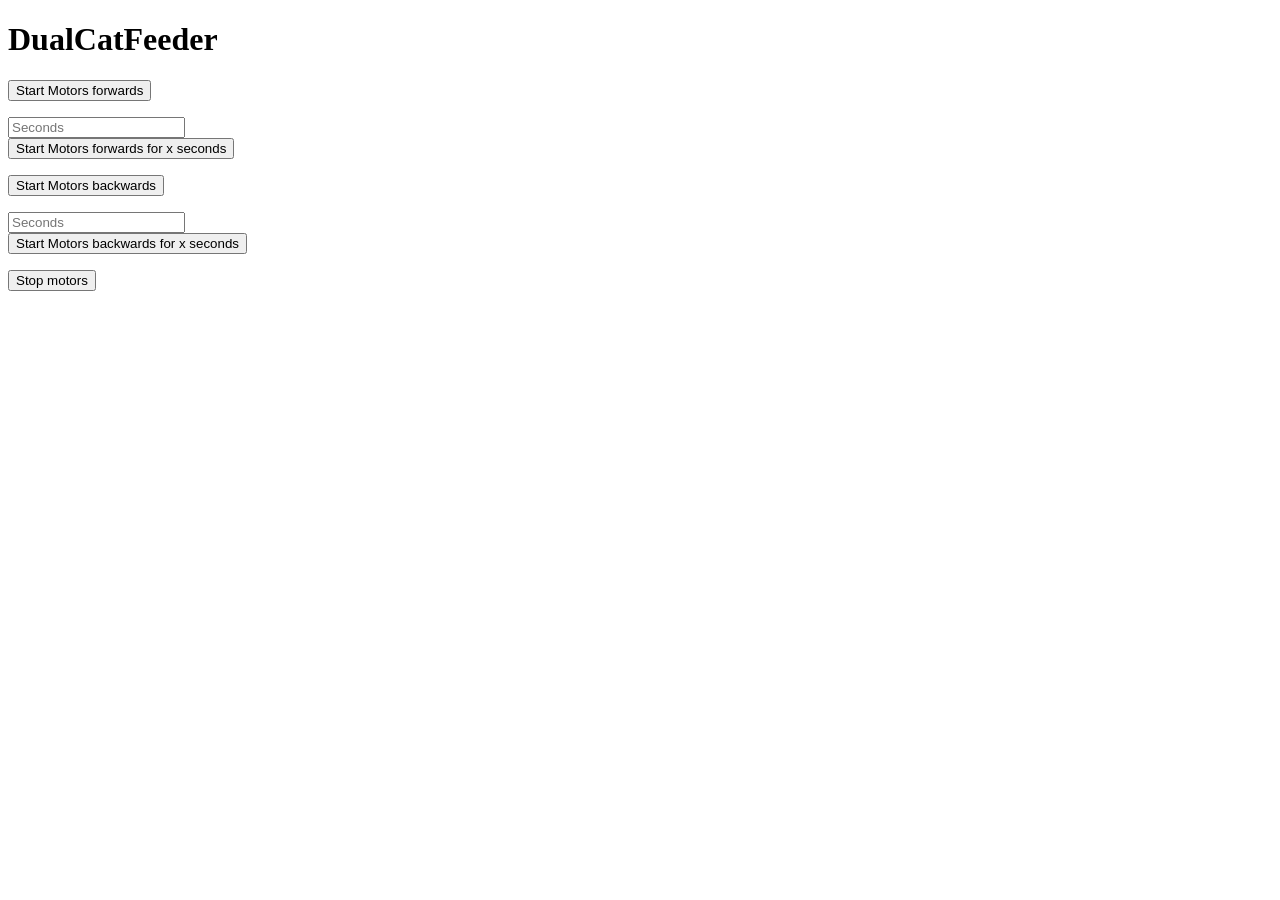
==== arduino/data/index.html @ a91a0cc8 "Moved html to internal webserver" ====
<!doctype html>
<head>
    <meta charset="utf-8">
    <meta name="viewport" content="width=device-width, initial-scale=1, shrink-to-fit=no">
    <link rel="stylesheet" href="bootstrap.min.css">

    <title>DualCatFeeder</title>
</head>

<body>
    <div class="container">
        <h1>DualCatFeeder</h1>

        <p><button onclick="startMotorsForwards()" type="button" class="btn btn-primary btn-lg btn-block">Start Motors
                forwards</button></p>

        <p>
        <div class="input-group mb-3 input-group-lg">
            <input type="text" class="form-control" placeholder="Seconds" aria-label="Seconds"
                aria-describedby="button-addon2" id="seconds_forwards">
            <div class="input-group-append">
                <button onclick="startMotorsForwardsSeconds()" class="btn btn-lg btn-secondary" type="button"
                    id="button-addon2">Start Motors forwards for x seconds</button>
            </div>
        </div>
        </p>
        <p><button onclick="startMotorsBackwards()" type="button" class="btn btn-primary btn-lg btn-block">Start Motors
                backwards</button></p>
        <p>
        <div class="input-group mb-3 input-group-lg">
            <input type="text" class="form-control" placeholder="Seconds" aria-label="Seconds"
                aria-describedby="button-addon2" id="seconds_backwards">
            <div class="input-group-append">
                <button onclick="startMotorsBackwardsSeconds()" class="btn btn-lg btn-secondary" type="button"
                    id="button-addon2">Start Motors backwards for x seconds</button>
            </div>
        </div>
        </p>
        <p><button onclick="stopMotors()" type="button" class="btn btn-danger btn-lg btn-block">Stop motors</button></p>
    </div>
    <script language="javascript" src="dualcatfeeder.js" type="text/javascript"></script>
</body>

</html>
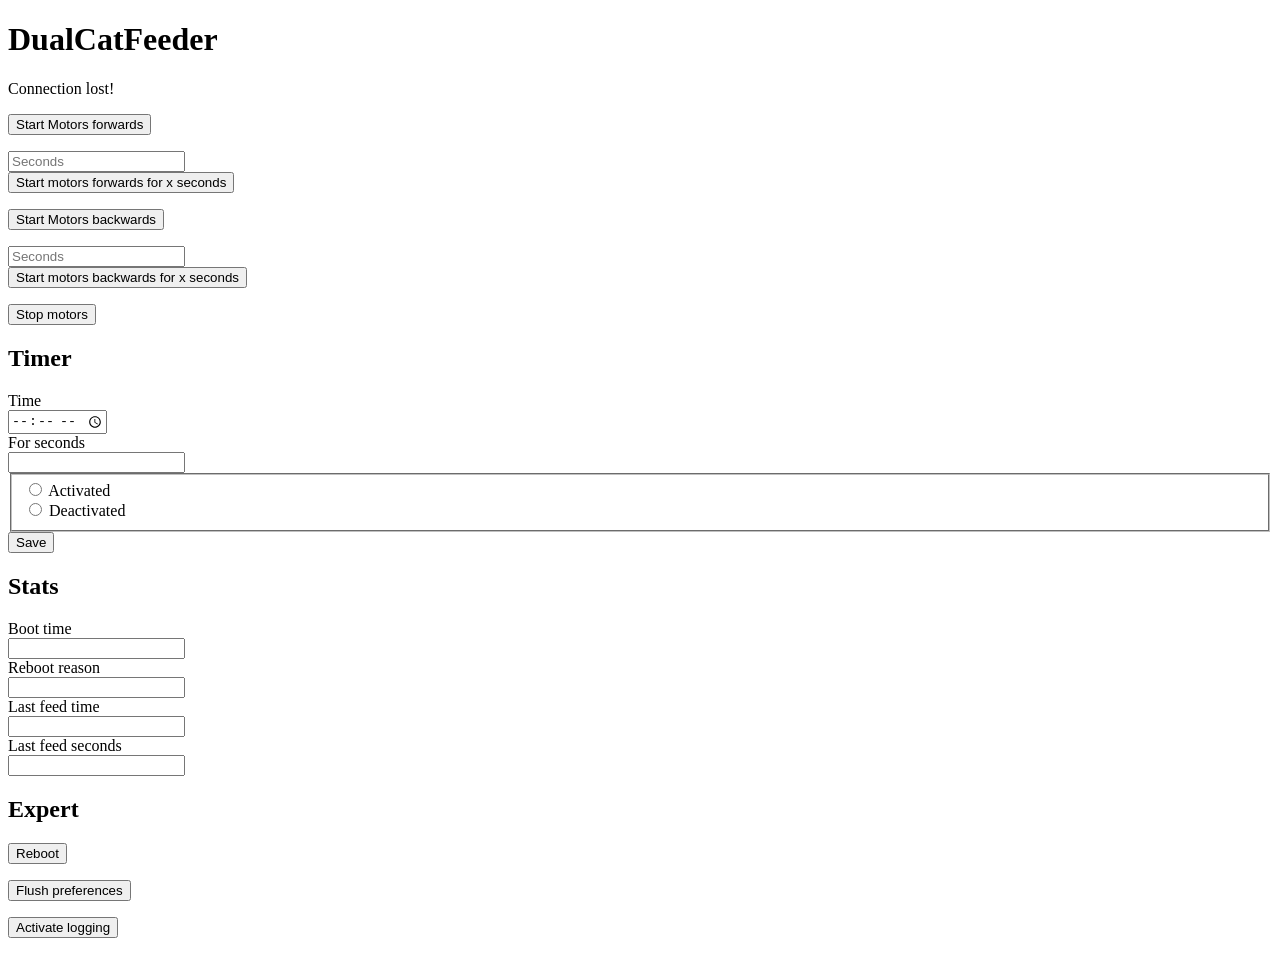
==== commit 9cc934e5: "Changed to an ESP32, Web GUI overhaul" ====
--- a/arduino/data/index.html
+++ b/arduino/data/index.html
@@ -1,16 +1,22 @@
 <!doctype html>
+
 <head>
     <meta charset="utf-8">
     <meta name="viewport" content="width=device-width, initial-scale=1, shrink-to-fit=no">
     <link rel="stylesheet" href="bootstrap.min.css">
-
+    <link rel="apple-touch-icon" sizes="180x180" href="/apple-touch-icon.png">
+    <link rel="icon" type="image/png" sizes="32x32" href="/favicon-32x32.png">
+    <link rel="icon" type="image/png" sizes="16x16" href="/favicon-16x16.png">
+    <link rel="manifest" href="/site.webmanifest">
     <title>DualCatFeeder</title>
 </head>
 
 <body>
     <div class="container">
         <h1>DualCatFeeder</h1>
-
+        <div class="alert alert-warning" role="alert" id="connectionStatus">
+            Connecting!
+        </div>
         <p><button onclick="startMotorsForwards()" type="button" class="btn btn-primary btn-lg btn-block">Start Motors
                 forwards</button></p>
 
@@ -20,7 +26,7 @@
                 aria-describedby="button-addon2" id="seconds_forwards">
             <div class="input-group-append">
                 <button onclick="startMotorsForwardsSeconds()" class="btn btn-lg btn-secondary" type="button"
-                    id="button-addon2">Start Motors forwards for x seconds</button>
+                    id="button-addon2">Start motors forwards for x seconds</button>
             </div>
         </div>
         </p>
@@ -32,11 +38,83 @@
                 aria-describedby="button-addon2" id="seconds_backwards">
             <div class="input-group-append">
                 <button onclick="startMotorsBackwardsSeconds()" class="btn btn-lg btn-secondary" type="button"
-                    id="button-addon2">Start Motors backwards for x seconds</button>
+                    id="button-addon2">Start motors backwards for x seconds</button>
             </div>
         </div>
         </p>
         <p><button onclick="stopMotors()" type="button" class="btn btn-danger btn-lg btn-block">Stop motors</button></p>
+        <h2>Timer</h2>
+        <form>
+            <div class="form-group row">
+                <label for="timer1Time" class="col-sm-2 col-form-label">Time</label>
+                <div class="col-sm-10">
+                    <input type="time" class="form-control" id="timer1Time" required>
+                </div>
+            </div>
+            <div class="form-group row">
+                <label for="timer1Seconds" class="col-sm-2 col-form-label">For seconds</label>
+                <div class="col-sm-10">
+                    <input type="text" class="form-control" id="timer1Seconds">
+                </div>
+            </div>
+            <fieldset class="form-group">
+                <div class="row">
+                    <div class="col-sm-10">
+                        <div class="form-check">
+                            <input class="form-check-input" type="radio" name="timer1Radios" id="timer1Activated">
+                            <label class="form-check-label" for="timer1Activated">
+                                Activated
+                            </label>
+                        </div>
+                        <div class="form-check">
+                            <input class="form-check-input" type="radio" name="timer1Radios" id="timer1Deactivated"">
+                            <label class=" form-check-label" for="timer1Deactivated">
+                            Deactivated
+                            </label>
+                        </div>
+                    </div>
+                </div>
+            </fieldset>
+            <div class="form-group row">
+                <div class="col-sm-10">
+                    <button type="button" onclick="saveTimer1()" class="btn btn-primary">Save</button>
+                </div>
+            </div>
+        </form>
+        <h2>Stats</h2>
+        <form>
+            <div class="form-group row">
+                <label for="bootTime" class="col-sm-2 col-form-label">Boot time</label>
+                <div class="col-sm-6">
+                    <input type="text" class="form-control" id="bootTime" readonly>
+                </div>
+            </div>
+            <div class="form-group row">
+                <label for="rebootReason" class="col-sm-2 col-form-label">Reboot reason</label>
+                <div class="col-sm-6">
+                    <input type="text" class="form-control" id="rebootReason" readonly>
+                </div>
+            </div>
+            <div class="form-group row">
+                <label for="lastFeedTime" class="col-sm-2 col-form-label">Last feed time</label>
+                <div class="col-sm-6">
+                    <input type="text" class="form-control" id="lastFeedTime" readonly>
+                </div>
+            </div>
+            <div class="form-group row">
+                <label for="lastFeedDuration" class="col-sm-2 col-form-label">Last feed seconds</label>
+                <div class="col-sm-6">
+                    <input type="text" class="form-control" id="lastFeedDuration" readonly>
+                </div>
+            </div>
+        </form>
+        <h2>Expert</h2>
+        <p><button onclick="rebootESP()" type="button" class="btn btn-danger btn-lg btn-block">Reboot</button></p>
+        <p><button onclick="flushPreferencesESP()" type="button" class="btn btn-danger btn-lg btn-block">Flush preferences</button></p>
+        <p><button onclick="activateLog()" class="btn btn-info">Activate logging</button></p>
+        <div class="input-group" style="display:none" id="logTextArea">
+        <textarea class="form-control" aria-label="With textarea"></textarea>
+        </div>
     </div>
     <script language="javascript" src="dualcatfeeder.js" type="text/javascript"></script>
 </body>
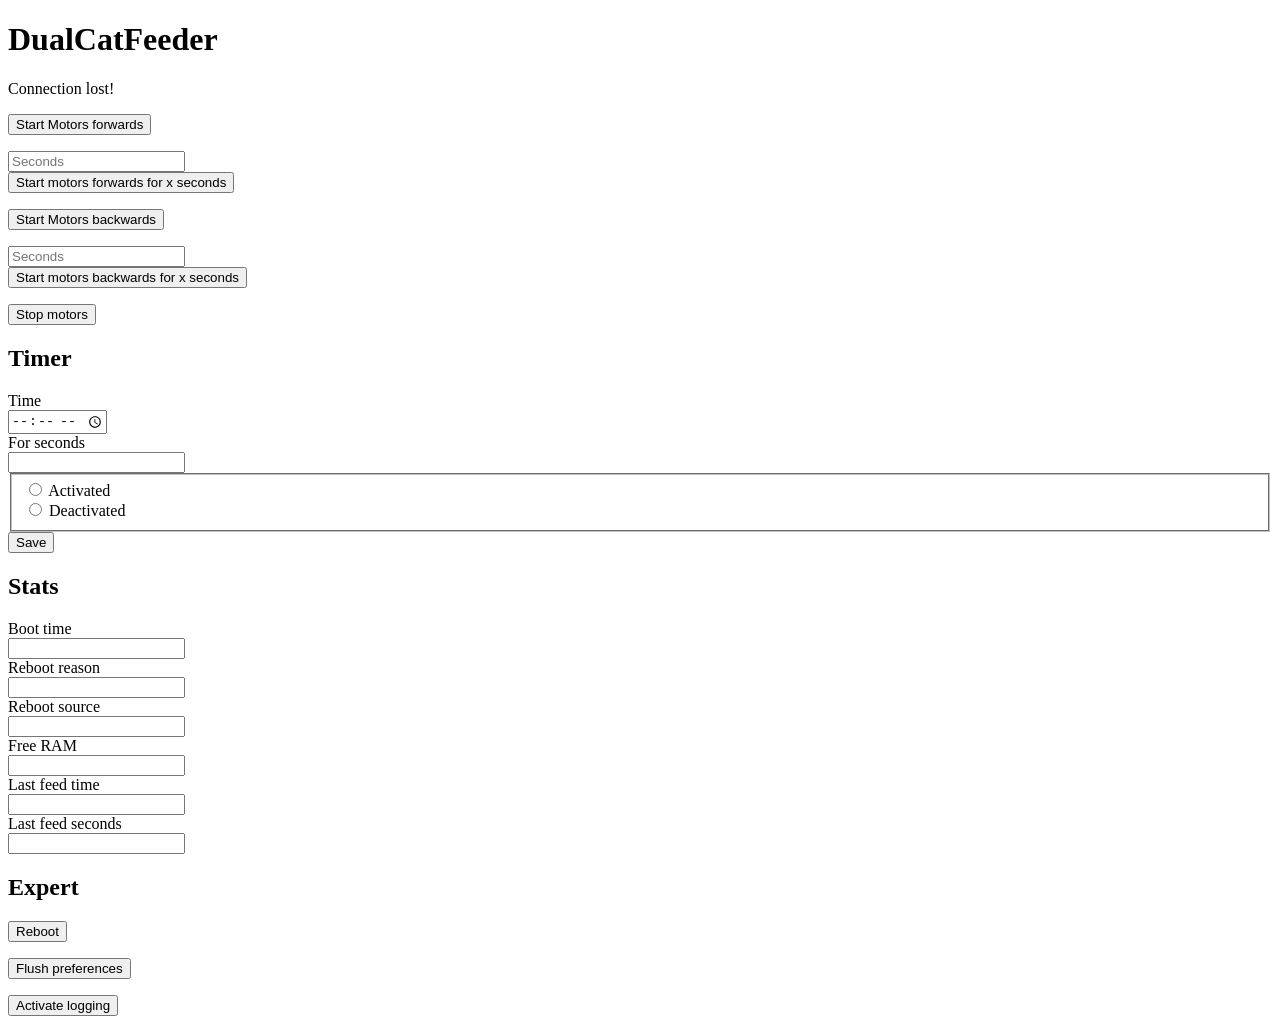
==== commit d4bbf133: "More system information." ====
--- a/arduino/data/index.html
+++ b/arduino/data/index.html
@@ -96,6 +96,18 @@
                 </div>
             </div>
             <div class="form-group row">
+                <label for="rebootSource" class="col-sm-2 col-form-label">Reboot source</label>
+                <div class="col-sm-6">
+                    <input type="text" class="form-control" id="rebootSource" readonly>
+                </div>
+            </div>
+            <div class="form-group row">
+                <label for="freeRAM" class="col-sm-2 col-form-label">Free RAM</label>
+                <div class="col-sm-6">
+                    <input type="text" class="form-control" id="freeRAM" readonly>
+                </div>
+            </div>
+            <div class="form-group row">
                 <label for="lastFeedTime" class="col-sm-2 col-form-label">Last feed time</label>
                 <div class="col-sm-6">
                     <input type="text" class="form-control" id="lastFeedTime" readonly>
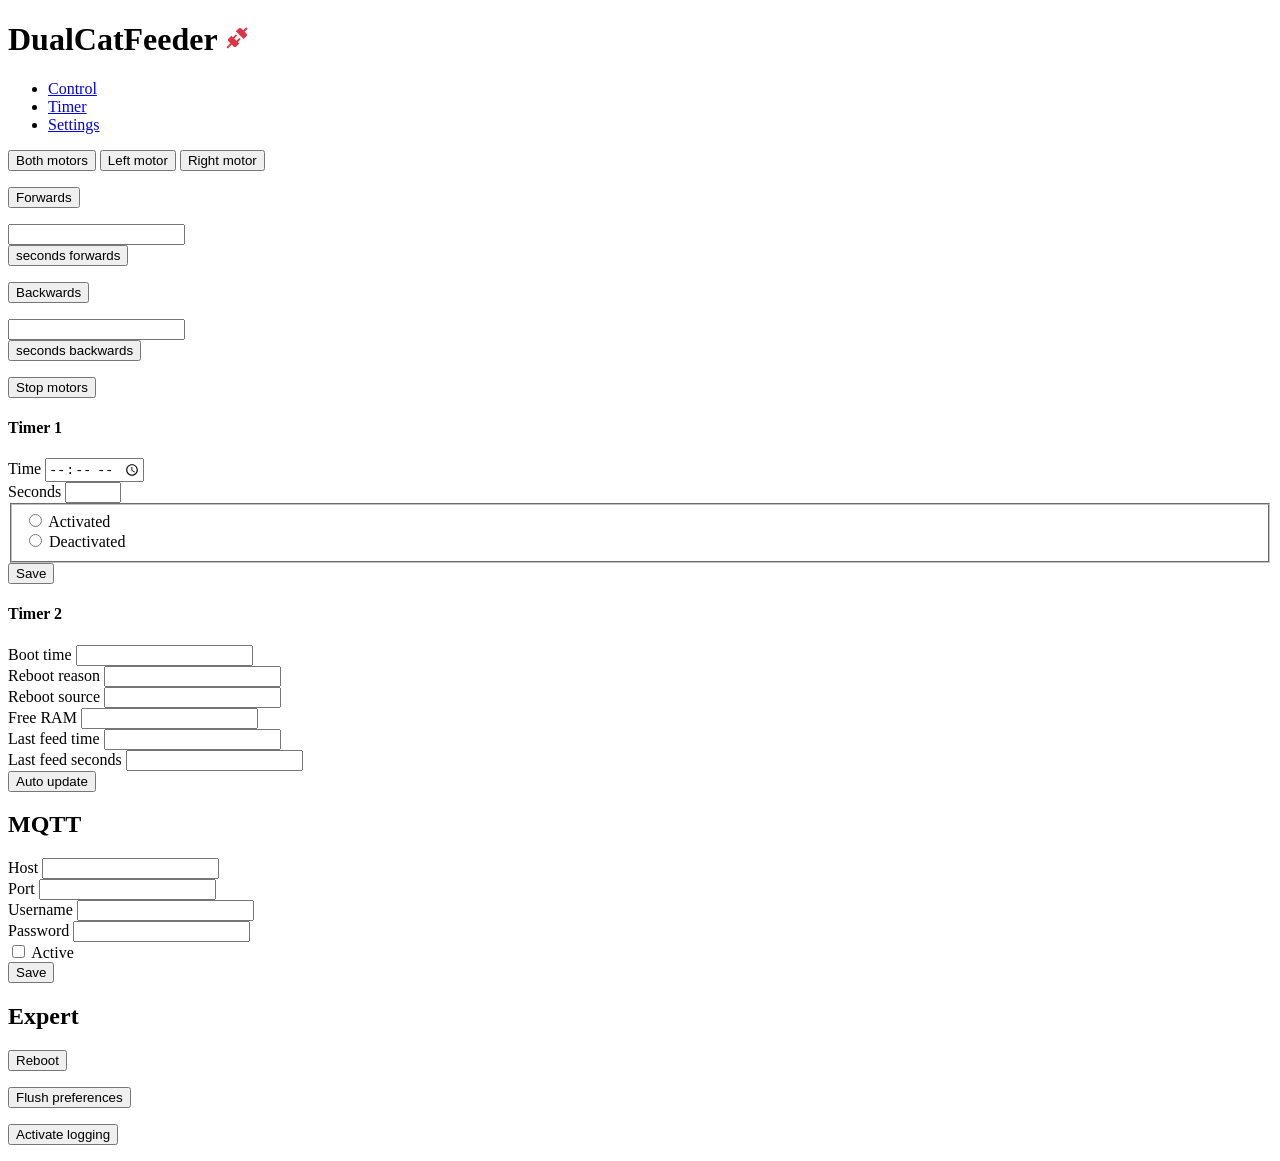
==== commit c90a056c: "Updated web interface" ====
--- a/arduino/data/index.html
+++ b/arduino/data/index.html
@@ -4,131 +4,198 @@
     <meta charset="utf-8">
     <meta name="viewport" content="width=device-width, initial-scale=1, shrink-to-fit=no">
     <link rel="stylesheet" href="bootstrap.min.css">
-    <link rel="apple-touch-icon" sizes="180x180" href="/apple-touch-icon.png">
-    <link rel="icon" type="image/png" sizes="32x32" href="/favicon-32x32.png">
-    <link rel="icon" type="image/png" sizes="16x16" href="/favicon-16x16.png">
-    <link rel="manifest" href="/site.webmanifest">
+    <link rel="apple-touch-icon" sizes="180x180" href="apple-touch-icon.png">
+    <link rel="icon" type="image/png" sizes="32x32" href="favicon-32x32.png">
+    <link rel="icon" type="image/png" sizes="16x16" href="favicon-16x16.png">
+    <link rel="stylesheet" href="style.css">
+    <link rel="manifest" href="site.webmanifest">
     <title>DualCatFeeder</title>
 </head>
 
 <body>
     <div class="container">
-        <h1>DualCatFeeder</h1>
-        <div class="alert alert-warning" role="alert" id="connectionStatus">
-            Connecting!
-        </div>
-        <p><button onclick="startMotorsForwards()" type="button" class="btn btn-primary btn-lg btn-block">Start Motors
-                forwards</button></p>
-
-        <p>
-        <div class="input-group mb-3 input-group-lg">
-            <input type="text" class="form-control" placeholder="Seconds" aria-label="Seconds"
-                aria-describedby="button-addon2" id="seconds_forwards">
-            <div class="input-group-append">
-                <button onclick="startMotorsForwardsSeconds()" class="btn btn-lg btn-secondary" type="button"
-                    id="button-addon2">Start motors forwards for x seconds</button>
+        <h1>DualCatFeeder <img src="connection.svg" class="filter-orange" id="connectionIcon" /></h1>
+        <ul class="nav nav-tabs" id="myTab" role="tablist">
+            <li class="nav-item">
+                <a class="nav-link active" id="control-tab" data-toggle="tab" href="#control" role="tab"
+                    aria-controls="home" aria-selected="true">Control</a>
+            </li>
+            <li class="nav-item">
+                <a class="nav-link" id="timer-tab" data-toggle="tab" href="#timer" role="tab" aria-controls="profile"
+                    aria-selected="false">Timer</a>
+            </li>
+            <li class="nav-item">
+                <a class="nav-link" id="settings-tab" data-toggle="tab" href="#settings" role="tab"
+                    aria-controls="contact" aria-selected="false">Settings</a>
+            </li>
+        </ul>
+        <div class="tab-content" id="myTabContent">
+            <div class="tab-pane fade show active" id="control" role="tabpanel" aria-labelledby="control-tab">
+                <p>
+                <div class="btn-group" role="group" aria-label="Active motors" id="activeMotors">
+                    <button type="button" class="btn btn-primary" onclick="bothMotors()" id="bothMotorsButton">Both
+                        motors</button>
+                    <button type="button" class="btn btn-secondary" onclick="leftMotor()" id="leftMotorButton">Left
+                        motor</button>
+                    <button type="button" class="btn btn-secondary" onclick="rightMotor()" id="rightMotorButton">Right
+                        motor</button>
+                </div>
+                </p>
+                <p><button onclick="startMotorsForwards()" type="button"
+                        class="btn btn-primary btn-lg btn-block">Forwards</button></p>
+                <p>
+                <div class="input-group mb-3 input-group-lg">
+                    <input type="text" class="form-control" aria-label="Seconds" aria-describedby="button-addon2"
+                        id="seconds_forwards">
+                    <div class="input-group-append">
+                        <button onclick="startMotorsForwardsSeconds()" class="btn btn-lg btn-secondary" type="button"
+                            id="button-addon2">seconds forwards</button>
+                    </div>
+                </div>
+                </p>
+                <p><button onclick="startMotorsBackwards()" type="button"
+                        class="btn btn-primary btn-lg btn-block">Backwards</button></p>
+                <p>
+                <div class="input-group mb-3 input-group-lg">
+                    <input type="text" class="form-control" aria-label="Seconds" aria-describedby="button-addon2"
+                        id="seconds_backwards">
+                    <div class="input-group-append">
+                        <button onclick="startMotorsBackwardsSeconds()" class="btn btn-lg btn-secondary" type="button"
+                            id="button-addon2">seconds backwards</button>
+                    </div>
+                </div>
+                </p>
+                <p><button onclick="stopMotors()" type="button" class="btn btn-danger btn-lg btn-block">Stop
+                        motors</button></p>
+            </div>
+            <div class="tab-pane fade" id="timer" role="tabpanel" aria-labelledby="timer-tab">
+                <p>
+                <h4>Timer 1</h4>
+                <form>
+                    <div class="form-row">
+                        <div class="form-group col-md-6 col-4">
+                            <label for="timer1Time">Time</label>
+                            <input type="time" class="form-control" id="timer1Time">
+                        </div>
+                        <div class="form-group col-md-6 col-4">
+                            <label for="timer1Seconds">Seconds</label>
+                            <input type="number" class="form-control" id="timer1Seconds" min="1" max="100">
+                        </div>
+                    </div>
+                    <fieldset class="form-group">
+                        <div class="row">
+                            <div class="col-sm-10">
+                                <div class="form-check">
+                                    <input class="form-check-input" type="radio" name="timer1Radios"
+                                        id="timer1Activated">
+                                    <label class="form-check-label" for="timer1Activated">
+                                        Activated
+                                    </label>
+                                </div>
+                                <div class="form-check">
+                                    <input class="form-check-input" type="radio" name="timer1Radios"
+                                        id="timer1Deactivated"">
+                                    <label class=" form-check-label" for="timer1Deactivated">
+                                    Deactivated
+                                    </label>
+                                </div>
+                            </div>
+                        </div>
+                    </fieldset>
+                    <div class="form-group row">
+                        <div class="col-sm-10">
+                            <button type="button" onclick="saveTimer1()" class="btn btn-primary">Save</button>
+                        </div>
+                    </div>
+                </form>
+                <h4>Timer 2</h4>
+                </p>
+            </div>
+            <div class="tab-pane fade" id="settings" role="tabpanel" aria-labelledby=settings-tab">
+                <p>
+                <form>
+                    <div class="form-row">
+                        <div class="form-group col-md-6">
+                            <label for="bootTime">Boot time</label>
+                            <input type="text" class="form-control" id="bootTime" readonly>
+                        </div>
+                    </div>
+                    <div class="form-row">
+                        <div class="form-group col-md-6 col-6">
+                            <label for="rebootReason">Reboot reason</label>
+                            <input type="text" class="form-control" id="rebootReason" readonly>
+                        </div>
+                        <div class="form-group col-md-6 col-6">
+                            <label for="rebootSource">Reboot source</label>
+                            <input type="text" class="form-control" id="rebootSource" readonly>
+                        </div>
+                    </div>
+                    <div class="form-row">
+                        <div class="form-group col-md-6 col-6">
+                            <label for="freeRAM">Free RAM</label>
+                            <input type="text" class="form-control" id="freeRAM" readonly>
+                        </div>
+                    </div>
+                    <div class="form-row">
+                        <div class="form-group col-md-6 col-7">
+                            <label for="lastFeedTime">Last feed time</label>
+                            <input type="text" class="form-control" id="lastFeedTime" readonly>
+                        </div>
+                        <div class="form-group col-md-6 col-5">
+                            <label for="lastFeedDuration">Last feed seconds</label>
+                            <input type="text" class="form-control" id="lastFeedDuration" readonly>
+                        </div>
+                    </div>
+                    <div><button type="button" class="btn btn-primary btn-sm" onclick="toggleAutoUpdate()"
+                            id="autoUpdateButton">Auto
+                            update</button><span id="lastUpdate" class="last-update"></span></div>
+                </form>
+                <h2>MQTT</h2>
+                <form>
+                    <div class="form-row">
+                        <div class="form-group col-md-6 col-6">
+                            <label for="mqttHost">Host</label>
+                            <input type="text" class="form-control" id="mqttHost">
+                        </div>
+                        <div class="form-group col-md-3 col-3">
+                            <label for="mqttPort">Port</label>
+                            <input type="text" class="form-control" id="mqttPort">
+                        </div>
+                    </div>
+                    <div class="form-row">
+                        <div class="form-group col-md-6 col-6">
+                            <label for="mqttUser">Username</label>
+                            <input type="text" class="form-control" id="mqttUser">
+                        </div>
+                        <div class="form-group col-md-6 col-6">
+                            <label for="mqttPassword">Password</label>
+                            <input type="password" class="form-control" id="mqttPassword">
+                        </div>
+                    </div>
+                    <div class="form-group form-check">
+                        <input type="checkbox" class="form-check-input" id="mqttActive">
+                        <label class="form-check-label" for="mqttActive">Active</label>
+                    </div>
+                    <button type="button" class="btn btn-primary" onclick="saveMQTTSettings()">Save</button>
+                </form>
+                <h2>Expert</h2>
+                <p><button onclick="rebootESP()" type="button" class="btn btn-danger btn-lg btn-block">Reboot</button>
+                </p>
+                <p><button onclick="flushPreferencesESP()" type="button" class="btn btn-danger btn-lg btn-block">Flush
+                        preferences</button></p>
+                <p><button onclick="activateLog()" class="btn btn-info">Activate logging</button></p>
+                <div class="input-group" style="display:none" id="logTextArea">
+                    <textarea class="form-control" aria-label="With textarea"></textarea>
+                </div>
+                </p>
             </div>
         </div>
-        </p>
-        <p><button onclick="startMotorsBackwards()" type="button" class="btn btn-primary btn-lg btn-block">Start Motors
-                backwards</button></p>
-        <p>
-        <div class="input-group mb-3 input-group-lg">
-            <input type="text" class="form-control" placeholder="Seconds" aria-label="Seconds"
-                aria-describedby="button-addon2" id="seconds_backwards">
-            <div class="input-group-append">
-                <button onclick="startMotorsBackwardsSeconds()" class="btn btn-lg btn-secondary" type="button"
-                    id="button-addon2">Start motors backwards for x seconds</button>
-            </div>
-        </div>
-        </p>
-        <p><button onclick="stopMotors()" type="button" class="btn btn-danger btn-lg btn-block">Stop motors</button></p>
-        <h2>Timer</h2>
-        <form>
-            <div class="form-group row">
-                <label for="timer1Time" class="col-sm-2 col-form-label">Time</label>
-                <div class="col-sm-10">
-                    <input type="time" class="form-control" id="timer1Time" required>
-                </div>
-            </div>
-            <div class="form-group row">
-                <label for="timer1Seconds" class="col-sm-2 col-form-label">For seconds</label>
-                <div class="col-sm-10">
-                    <input type="text" class="form-control" id="timer1Seconds">
-                </div>
-            </div>
-            <fieldset class="form-group">
-                <div class="row">
-                    <div class="col-sm-10">
-                        <div class="form-check">
-                            <input class="form-check-input" type="radio" name="timer1Radios" id="timer1Activated">
-                            <label class="form-check-label" for="timer1Activated">
-                                Activated
-                            </label>
-                        </div>
-                        <div class="form-check">
-                            <input class="form-check-input" type="radio" name="timer1Radios" id="timer1Deactivated"">
-                            <label class=" form-check-label" for="timer1Deactivated">
-                            Deactivated
-                            </label>
-                        </div>
-                    </div>
-                </div>
-            </fieldset>
-            <div class="form-group row">
-                <div class="col-sm-10">
-                    <button type="button" onclick="saveTimer1()" class="btn btn-primary">Save</button>
-                </div>
-            </div>
-        </form>
-        <h2>Stats</h2>
-        <form>
-            <div class="form-group row">
-                <label for="bootTime" class="col-sm-2 col-form-label">Boot time</label>
-                <div class="col-sm-6">
-                    <input type="text" class="form-control" id="bootTime" readonly>
-                </div>
-            </div>
-            <div class="form-group row">
-                <label for="rebootReason" class="col-sm-2 col-form-label">Reboot reason</label>
-                <div class="col-sm-6">
-                    <input type="text" class="form-control" id="rebootReason" readonly>
-                </div>
-            </div>
-            <div class="form-group row">
-                <label for="rebootSource" class="col-sm-2 col-form-label">Reboot source</label>
-                <div class="col-sm-6">
-                    <input type="text" class="form-control" id="rebootSource" readonly>
-                </div>
-            </div>
-            <div class="form-group row">
-                <label for="freeRAM" class="col-sm-2 col-form-label">Free RAM</label>
-                <div class="col-sm-6">
-                    <input type="text" class="form-control" id="freeRAM" readonly>
-                </div>
-            </div>
-            <div class="form-group row">
-                <label for="lastFeedTime" class="col-sm-2 col-form-label">Last feed time</label>
-                <div class="col-sm-6">
-                    <input type="text" class="form-control" id="lastFeedTime" readonly>
-                </div>
-            </div>
-            <div class="form-group row">
-                <label for="lastFeedDuration" class="col-sm-2 col-form-label">Last feed seconds</label>
-                <div class="col-sm-6">
-                    <input type="text" class="form-control" id="lastFeedDuration" readonly>
-                </div>
-            </div>
-        </form>
-        <h2>Expert</h2>
-        <p><button onclick="rebootESP()" type="button" class="btn btn-danger btn-lg btn-block">Reboot</button></p>
-        <p><button onclick="flushPreferencesESP()" type="button" class="btn btn-danger btn-lg btn-block">Flush preferences</button></p>
-        <p><button onclick="activateLog()" class="btn btn-info">Activate logging</button></p>
-        <div class="input-group" style="display:none" id="logTextArea">
-        <textarea class="form-control" aria-label="With textarea"></textarea>
-        </div>
     </div>
-    <script language="javascript" src="dualcatfeeder.js" type="text/javascript"></script>
+
+    <script language="javascript" src="js/dualcatfeeder.js" type="text/javascript"></script>
+    <script language="javascript" src="js/jquery-3.5.1.slim.min.js"></script>
+    <script language="javascript" src="js/bootstrap.min.js"></script>
+    <script language="javascript" src="js/popper.min.js"></script>
 </body>
 
 </html>
--- a/arduino/data/style.css
+++ b/arduino/data/style.css
@@ -0,0 +1,14 @@
+.filter-green{
+    filter: invert(42%) sepia(89%) saturate(369%) hue-rotate(82deg) brightness(104%) contrast(98%);
+}
+.filter-orange{
+    filter: invert(69%) sepia(99%) saturate(683%) hue-rotate(351deg) brightness(101%) contrast(105%);
+}
+.filter-red{
+    filter: invert(37%) sepia(61%) saturate(2915%) hue-rotate(330deg) brightness(85%) contrast(104%);
+}
+
+.last-update{
+    font-size: 10pt;
+    margin-left: 5px;
+}
